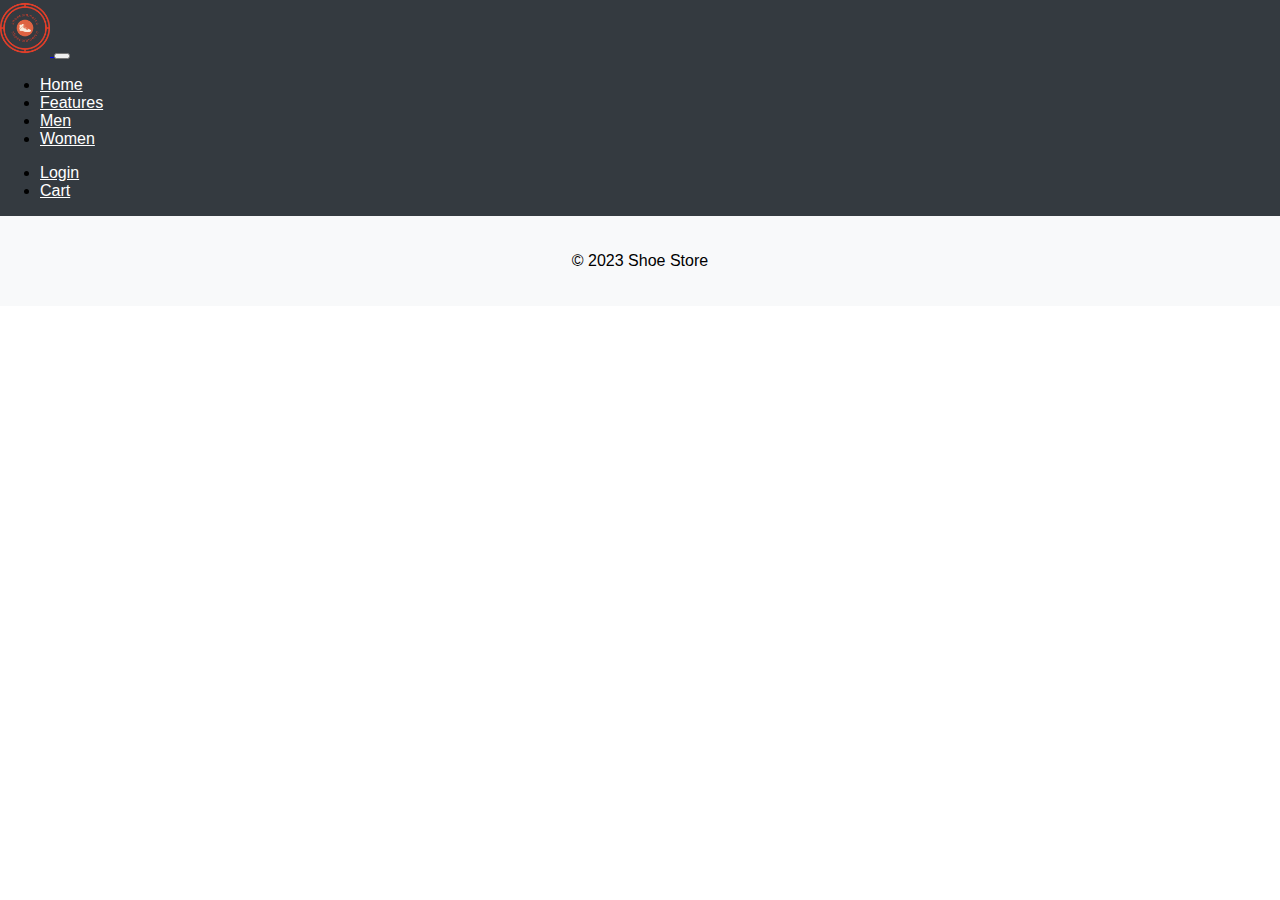
==== mens.html @ 8bca32e4 "added mens and womens section" ====
<!DOCTYPE html>
<html lang="en">
  <head>
    <meta charset="UTF-8" />
    <meta name="viewport" content="width=device-width, initial-scale=1.0" />
    <link rel="stylesheet" href="style.css" />
    <link
      href="https://cdn.jsdelivr.net/npm/bootstrap@5.3.2/dist/css/bootstrap.min.css"
      rel="stylesheet"
      integrity="sha384-T3c6CoIi6uLrA9TneNEoa7RxnatzjcDSCmG1MXxSR1GAsXEV/Dwwykc2MPK8M2HN"
      crossorigin="anonymous"
    />
    <title>shoeccomerce</title>

    <style>
        body {
          font-family: 'Arial', sans-serif;
        }
    
        .navbar {
          background-color: #343a40;
        }
    
        .navbar-brand img {
          width: 50px;
          height: auto;
        }
    
        .navbar-nav .nav-link {
          color: white !important;
        }

        .container {
      display: flex;
      flex-wrap: wrap;
      justify-content: space-between;
    }
    
        .card {
          width: 18rem;
          margin-bottom: 20px;
        }
    
        .card-img-top {
          max-height: 200px;
          object-fit: cover;
        }
    
        .card-body {
          text-align: center;
        }
    
        .btn-primary {
          background-color: #007bff;
          border-color: #007bff;
        }
    
        .btn-primary:hover {
          background-color: #0056b3;
          border-color: #0056b3;
        }

        .carousel-inner {
      height: 300px; /* Set a fixed height for the carousel */
    }

    .carousel-inner img {
      width: 100%;
      height: 100%; /* Make sure images fill the fixed height */
      object-fit: cover; /* Maintain aspect ratio and cover the entire container */
    }
        .carousel-inner img {
      width: 100%;
      height: auto;
    }
    
        footer {
          background-color: #f8f9fa;
          padding: 20px 0;
          text-align: center;
        }
      </style>

  </head>

  <body>

    <!-- *************************** header *********************************** -->
    <header>
      <!-- *************************** nav bar *********************************** -->

      <nav class="navbar sticky-top navbar-expand-lg container">
        <div class="container-fluid">
          <a class="navbar-brand" href="#">
            <img src="./img/logo.png" alt="Bootstrap" width="70" height="75" />
          </a>
          <button
            class="navbar-toggler"
            type="button"
            data-bs-toggle="collapse"
            data-bs-target="#navbarText"
            aria-controls="navbarText"
            aria-expanded="false"
            aria-label="Toggle navigation"
          >
            <span class="navbar-toggler-icon"></span>
          </button>
          <div class="collapse navbar-collapse fw-bold" id="navbarText">
            <ul class="navbar-nav me-auto mb-2 mb-lg-0">
              <li class="nav-item">
                <a class="nav-link" aria-current="page" href="#">Home</a>
              </li>
              <li class="nav-item">
                <a class="nav-link" href="#">Features</a>
              </li>
              <li class="nav-item">
                <a class="nav-link active" href="#">Men</a>
              </li>
              <li class="nav-item">
                <a class="nav-link" href="#">Women</a>
              </li>
            </ul>
            <ul class="d-flex navbar-nav mb-2 mb-lg-0">
              <li class="nav-item">
                <a class="nav-link" href="#">Login</a>
              </li>
              <li class="nav-item">
                <a class="nav-link" href="#">Cart</a>
              </li>
            </ul>
          </div>
        </div>
      </nav>
      <!-- *************************** nav bar end ******************************** -->
    </header>
   
    <div class="container mt-4" id="productContainer">
        <!-- Product cards will be dynamically added here -->
      </div>

    <footer>
      <p>&copy; 2023 Shoe Store</p>
    </footer>
    <script
      src="https://cdn.jsdelivr.net/npm/bootstrap@5.3.2/dist/js/bootstrap.bundle.min.js"
      integrity="sha384-C6RzsynM9kWDrMNeT87bh95OGNyZPhcTNXj1NW7RuBCsyN/o0jlpcV8Qyq46cDfL"
      crossorigin="anonymous"
    ></script>
    <script src="script.js"></script>
    <script>
        // Fetch data from the given URL
        fetch('https://dummyjson.com/products/category/mens-shoes')
          .then(response => response.json())
          .then(data => displayProducts(data.products))
          .catch(error => console.error('Error fetching products:', error));
    
        // Function to dynamically display products
        // function displayProducts(products) {
        //     console.log("pds" , products)
        //   const productContainer = document.getElementById('productContainer');
    
        //   // Loop through each product and create a card
        //   products.forEach(product => {
        //     const card = document.createElement('div');
        //     card.className = 'card mb-4';
        //     card.innerHTML = `
        //       <img src="${product.images[0]}" class="card-img-top" alt="${product.name}">
        //       <div class="card-body">
        //         <h5 class="card-title">${product.title}</h5>
        //         <p class="card-text">${product.description}</p>
        //         <p class="card-text fw-bold">Price: ${product.price}$</p>
        //         <a href="#" class="btn btn-primary">Add to Cart</a>
        //       </div>
        //     `;
        //     productContainer.appendChild(card);
        //   });
        // }

        function displayProducts(products) {
      console.log("pds", products)
      const productContainer = document.getElementById('productContainer');

      // Loop through each product and create a card
      products.forEach(product => {
        const card = document.createElement('div');
        card.className = 'card mb-4';
        card.innerHTML = `
          <div id="carousel${product.id}" class="carousel slide" data-bs-ride="carousel">
            <div class="carousel-inner">
              ${product.images.map((image, index) => `
                <div class="carousel-item ${index === 0 ? 'active' : ''}">
                  <img src="${image}" class="d-block w-100" alt="${product.name}">
                </div>
              `).join('')}
            </div>
            <button class="carousel-control-prev" type="button" data-bs-target="#carousel${product.id}" data-bs-slide="prev">
              <span class="carousel-control-prev-icon" aria-hidden="true"></span>
              <span class="visually-hidden">Previous</span>
            </button>
            <button class="carousel-control-next" type="button" data-bs-target="#carousel${product.id}" data-bs-slide="next">
              <span class="carousel-control-next-icon" aria-hidden="true"></span>
              <span class="visually-hidden">Next</span>
            </button>
          </div>
          <div class="card-body">
            <h5 class="card-title">${product.title}</h5>
            <p class="card-text">${product.description}</p>
            <p class="card-text fw-bold">${product.price}</p>
            <a href="#" class="btn btn-primary">Add to Cart</a>
          </div>
        `;
        productContainer.appendChild(card);
      });
    }

      </script>
  </body>
</html>
---- style.css ----
body {
  font-family: "Arial", sans-serif;
  margin: 0;
  padding: 0;
}

.nav-item a {
  color: #e13f2a;
}
.nav-item a:hover {
  color: red;
}
#caro-1 {
  background-image: url("data:image/svg+xml,%3Csvg xmlns='http://www.w3.org/2000/svg' viewBox='0 0 1600 900'%3E%3Cdefs%3E%3ClinearGradient id='a' x1='0' x2='0' y1='1' y2='0' gradientTransform='rotate(63,0.5,0.5)'%3E%3Cstop offset='0' stop-color='%230FF'/%3E%3Cstop offset='1' stop-color='%23CF6'/%3E%3C/linearGradient%3E%3ClinearGradient id='b' x1='0' x2='0' y1='0' y2='1' gradientTransform='rotate(118,0.5,0.5)'%3E%3Cstop offset='0' stop-color='%23F00'/%3E%3Cstop offset='1' stop-color='%23FC0'/%3E%3C/linearGradient%3E%3C/defs%3E%3Cg fill='%23FFF' fill-opacity='0' stroke-miterlimit='10'%3E%3Cg stroke='url(%23a)' stroke-width='4.949999999999999'%3E%3Cpath transform='translate(-4.2 -2.4) rotate(-2.4 1409 581) scale(0.982)' d='M1409 581 1450.35 511 1490 581z'/%3E%3Ccircle stroke-width='1.6500000000000001' transform='translate(-15 6) rotate(-1.2 800 450) scale(0.997)' cx='500' cy='100' r='40'/%3E%3Cpath transform='translate(-4.2 9) rotate(-15 401 736) scale(0.997)' d='M400.86 735.5h-83.73c0-23.12 18.74-41.87 41.87-41.87S400.86 712.38 400.86 735.5z'/%3E%3C/g%3E%3Cg stroke='url(%23b)' stroke-width='1.5'%3E%3Cpath transform='translate(36 3.6) rotate(-0.9 150 345) scale(1.006)' d='M149.8 345.2 118.4 389.8 149.8 434.4 181.2 389.8z'/%3E%3Crect stroke-width='3.3000000000000003' transform='translate(9 -18) rotate(-21.6 1089 759)' x='1039' y='709' width='100' height='100'/%3E%3Cpath transform='translate(-2.4 -2.4) rotate(-3.6 1400 132) scale(0.97)' d='M1426.8 132.4 1405.7 168.8 1363.7 168.8 1342.7 132.4 1363.7 96 1405.7 96z'/%3E%3C/g%3E%3C/g%3E%3C/svg%3E");
  background-size: cover;
}
#caro-2 {
    color: #7532fa;
    background-image: url("./img/carousel/bg/wave-2.svg");
    background-repeat: no-repeat;
    background-position: bottom;
  }
#caro-3 {
  color: #ce091f;
  background-image: url("data:image/svg+xml,%3Csvg xmlns='http://www.w3.org/2000/svg' width='276' height='276' viewBox='0 0 200 200'%3E%3Cdefs%3E%3ClinearGradient id='a' gradientUnits='userSpaceOnUse' x1='88' y1='88' x2='0' y2='0'%3E%3Cstop offset='0' stop-color='%23900000'/%3E%3Cstop offset='1' stop-color='%23be0016'/%3E%3C/linearGradient%3E%3ClinearGradient id='b' gradientUnits='userSpaceOnUse' x1='75' y1='76' x2='168' y2='160'%3E%3Cstop offset='0' stop-color='%23868686'/%3E%3Cstop offset='0.09' stop-color='%23ababab'/%3E%3Cstop offset='0.18' stop-color='%23c4c4c4'/%3E%3Cstop offset='0.31' stop-color='%23d7d7d7'/%3E%3Cstop offset='0.44' stop-color='%23e5e5e5'/%3E%3Cstop offset='0.59' stop-color='%23f1f1f1'/%3E%3Cstop offset='0.75' stop-color='%23f9f9f9'/%3E%3Cstop offset='1' stop-color='%23FFFFFF'/%3E%3C/linearGradient%3E%3Cfilter id='c' x='0' y='0' width='200%25' height='200%25'%3E%3CfeGaussianBlur in='SourceGraphic' stdDeviation='12' /%3E%3C/filter%3E%3C/defs%3E%3Cpolygon fill='url(%23a)' points='0 174 0 0 174 0'/%3E%3Cpath fill='%23000' fill-opacity='0.22' filter='url(%23c)' d='M121.8 174C59.2 153.1 0 174 0 174s63.5-73.8 87-94c24.4-20.9 87-80 87-80S107.9 104.4 121.8 174z'/%3E%3Cpath fill='url(%23b)' d='M142.7 142.7C59.2 142.7 0 174 0 174s42-66.3 74.9-99.3S174 0 174 0S142.7 62.6 142.7 142.7z'/%3E%3C/svg%3E");
  background-repeat: no-repeat;
  background-position: top left;
}

.banner-card{
  background: rgb(2,150,153);
  background: linear-gradient(90deg, rgba(2,150,153,1) 0%, rgba(11,168,169,1) 0%, rgba(180,240,255,1) 100%);
}
/* Style for the default state */
/* Style for the default state */
.link {
  text-decoration: none;
  position: relative;
  cursor: pointer;
}

/* Style for the hover state */
.link:hover {
  text-decoration: none;
}

/* Underline animation */
.link::after {
  content: "";
  position: absolute;
  width: 0;
  height: 2px;
  background: #3498db; /* You can change the color as needed */
  bottom: 0;
  left: 0;
  transition: width 0.3s ease;
}

.link:hover::after {
  width: 100%;
}
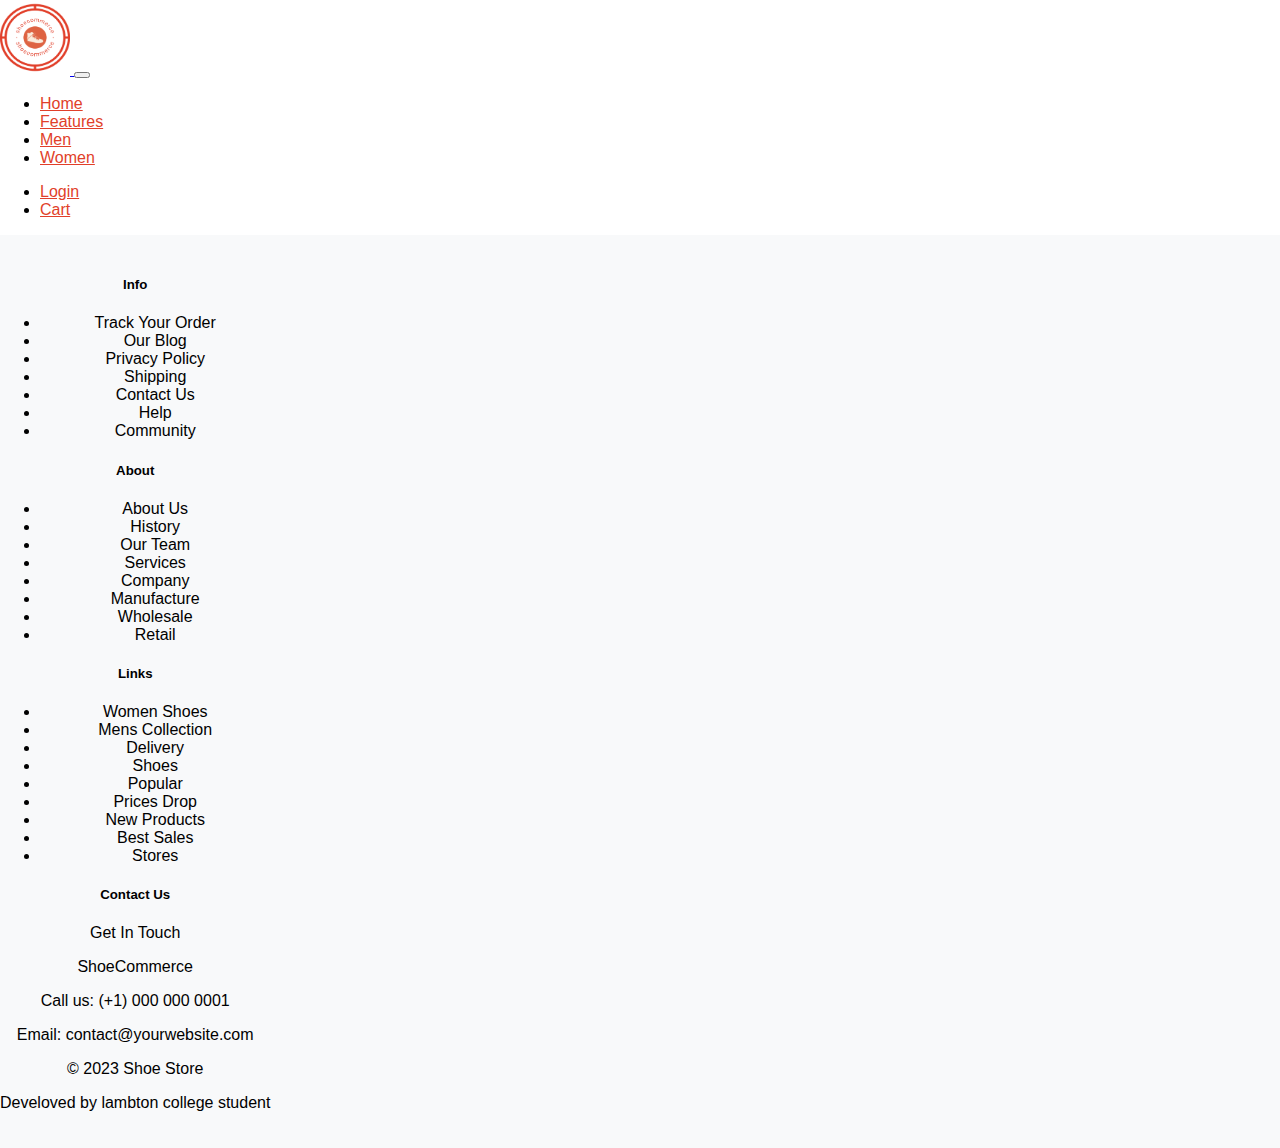
==== commit 202e6241: "header and footer for men and woman" ====
--- a/mens.html
+++ b/mens.html
@@ -10,25 +10,11 @@
       integrity="sha384-T3c6CoIi6uLrA9TneNEoa7RxnatzjcDSCmG1MXxSR1GAsXEV/Dwwykc2MPK8M2HN"
       crossorigin="anonymous"
     />
+    <link rel="stylesheet" href="style.css" />
     <title>shoeccomerce</title>
 
     <style>
-        body {
-          font-family: 'Arial', sans-serif;
-        }
-    
-        .navbar {
-          background-color: #343a40;
-        }
-    
-        .navbar-brand img {
-          width: 50px;
-          height: auto;
-        }
-    
-        .navbar-nav .nav-link {
-          color: white !important;
-        }
+
 
         .container {
       display: flex;
@@ -108,16 +94,16 @@
           <div class="collapse navbar-collapse fw-bold" id="navbarText">
             <ul class="navbar-nav me-auto mb-2 mb-lg-0">
               <li class="nav-item">
-                <a class="nav-link" aria-current="page" href="#">Home</a>
+                <a class="nav-link" aria-current="page" href="./index.html">Home</a>
               </li>
               <li class="nav-item">
                 <a class="nav-link" href="#">Features</a>
               </li>
               <li class="nav-item">
-                <a class="nav-link active" href="#">Men</a>
-              </li>
-              <li class="nav-item">
-                <a class="nav-link" href="#">Women</a>
+                <a class="nav-link" href="#">Men</a>
+              </li>
+              <li class="nav-item">
+                <a class="nav-link" href="./womens.html">Women</a>
               </li>
             </ul>
             <ul class="d-flex navbar-nav mb-2 mb-lg-0">
@@ -133,14 +119,84 @@
       </nav>
       <!-- *************************** nav bar end ******************************** -->
     </header>
+    <!-- *************************** header end *********************************** -->
+
    
     <div class="container mt-4" id="productContainer">
         <!-- Product cards will be dynamically added here -->
       </div>
 
-    <footer>
-      <p>&copy; 2023 Shoe Store</p>
-    </footer>
+  <!-- *************************** Footer start ****************************** -->
+
+<!-- Use the bootstrap grid system to divide the footer into four columns -->
+<footer class="footer bg-dark text-white mt-4 py-4">
+  <div class="container">
+    <div class="row">
+      <div class="col-md-3 col-sm-12">
+        <div class="footer-info">
+          <h5>Info</h5>
+          <ul class="list-unstyled">
+            <li>Track Your Order</li>
+            <li>Our Blog</li>
+            <li>Privacy Policy</li>
+            <li>Shipping</li>
+            <li>Contact Us</li>
+            <li>Help</li>
+            <li>Community</li>
+          </ul>
+        </div>
+      </div>
+
+      <div class="col-md-3 col-sm-12">
+        <div class="footer-about">
+          <h5>About</h5>
+          <ul class="list-unstyled">
+            <li>About Us</li>
+            <li>History</li>
+            <li>Our Team</li>
+            <li>Services</li>
+            <li>Company</li>
+            <li>Manufacture</li>
+            <li>Wholesale</li>
+            <li>Retail</li>
+          </ul>
+        </div>
+      </div>
+
+      <div class="col-md-3 col-sm-12">
+        <div class="footer-links">
+          <h5>Links</h5>
+          <ul class="list-unstyled">
+            <li>Women Shoes</li>
+            <li>Mens Collection</li>
+            <li>Delivery</li>
+            <li>Shoes</li>
+            <li>Popular</li>
+            <li>Prices Drop</li>
+            <li>New Products</li>
+            <li>Best Sales</li>
+            <li>Stores</li>
+          </ul>
+        </div>
+      </div>
+
+      <div class="col-md-3 col-sm-12">
+        <div class="footer-contact">
+          <h5>Contact Us</h5>
+          <p>Get In Touch</p>
+          <p>ShoeCommerce</p>
+          <p>Call us: (+1) 000 000 0001</p>
+          <p>Email: contact@yourwebsite.com</p>
+        </div>
+      </div>
+      <div class="d-flex justify-content-between mt-4">
+        <p>&copy; 2023 Shoe Store</p>
+        <p><span class="text-grey">Develoved by</span> lambton college student</p>
+      </div>
+    </div>
+  </div>
+</footer>
+ <!-- *************************** Footer end ****************************** -->
     <script
       src="https://cdn.jsdelivr.net/npm/bootstrap@5.3.2/dist/js/bootstrap.bundle.min.js"
       integrity="sha384-C6RzsynM9kWDrMNeT87bh95OGNyZPhcTNXj1NW7RuBCsyN/o0jlpcV8Qyq46cDfL"
